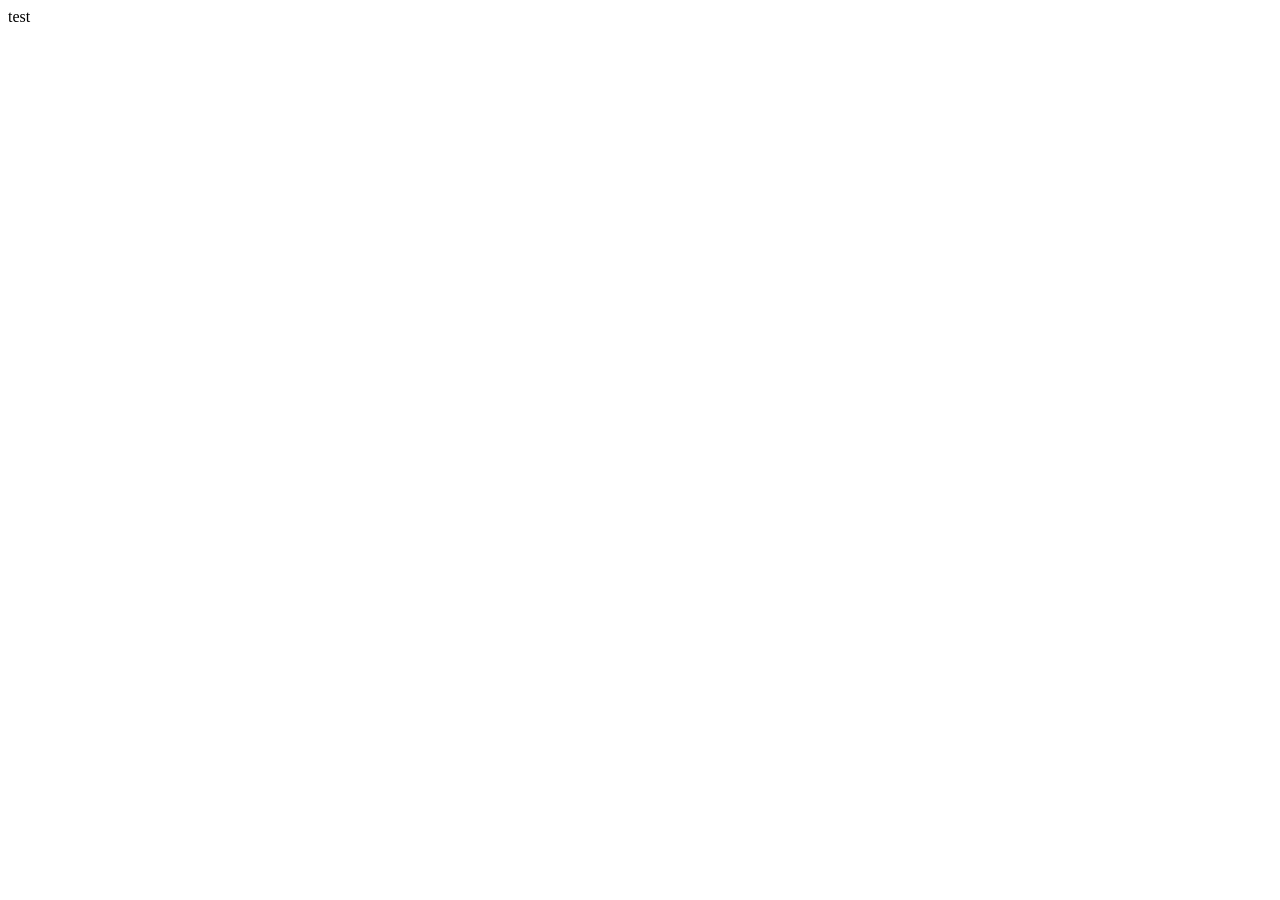
==== index.html @ a2980337 "test2" ====
<!DOCTYPE html>
<html lang="en">
<head>
    <meta charset="UTF-8">
    <meta name="viewport" content="width=device-width, initial-scale=1.0">
    <title>Document</title>
</head>
<body>
    test
</body>
</html>
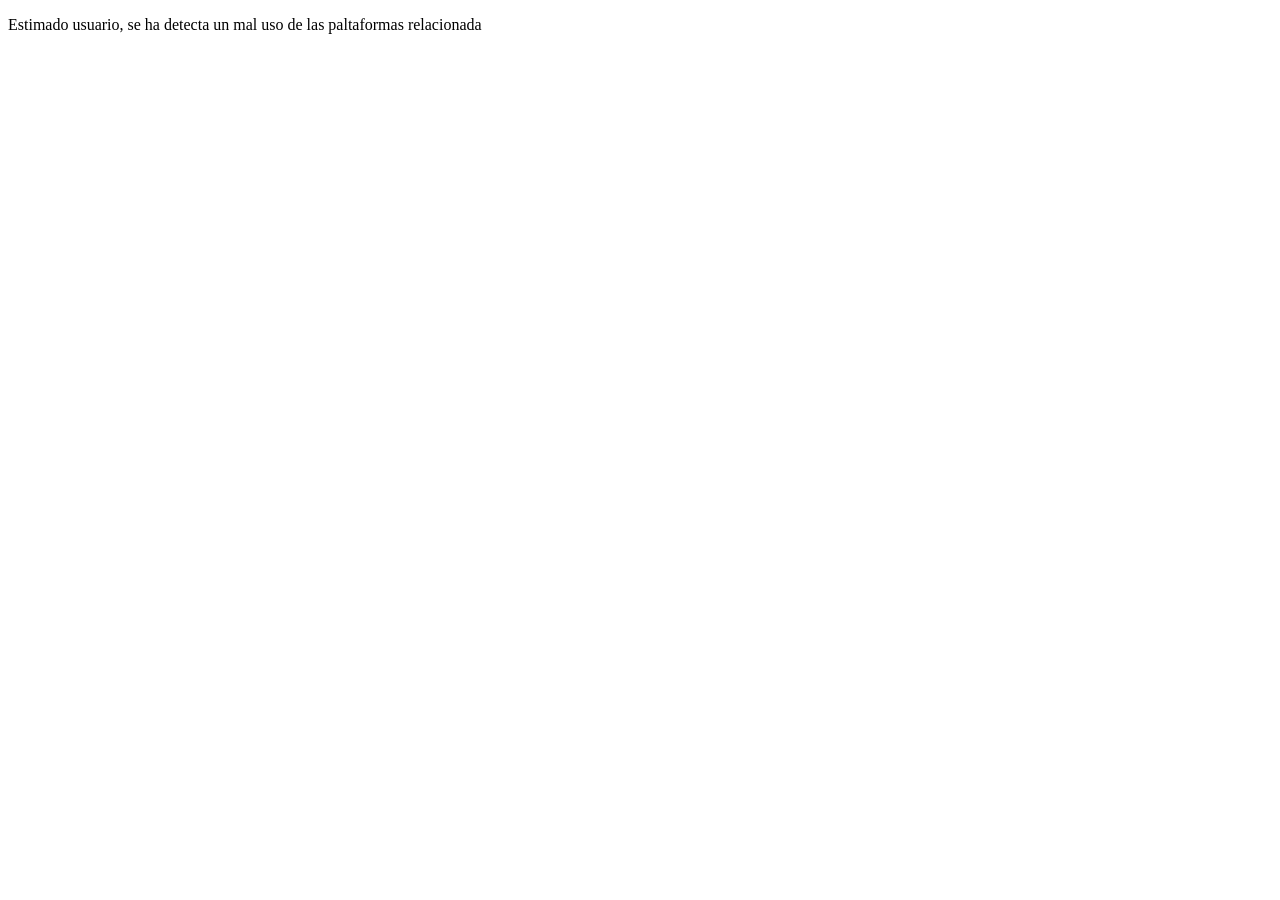
==== commit 640d1a8c: "t" ====
--- a/index.html
+++ b/index.html
@@ -3,9 +3,11 @@
 <head>
     <meta charset="UTF-8">
     <meta name="viewport" content="width=device-width, initial-scale=1.0">
-    <title>Document</title>
+    <title>Servicio Información Aduanera</title>
 </head>
 <body>
-    test
+    <p>Estimado usuario, se ha detecta un mal uso de las paltaformas relacionada
 </body>
-</html>+</html>
+
+
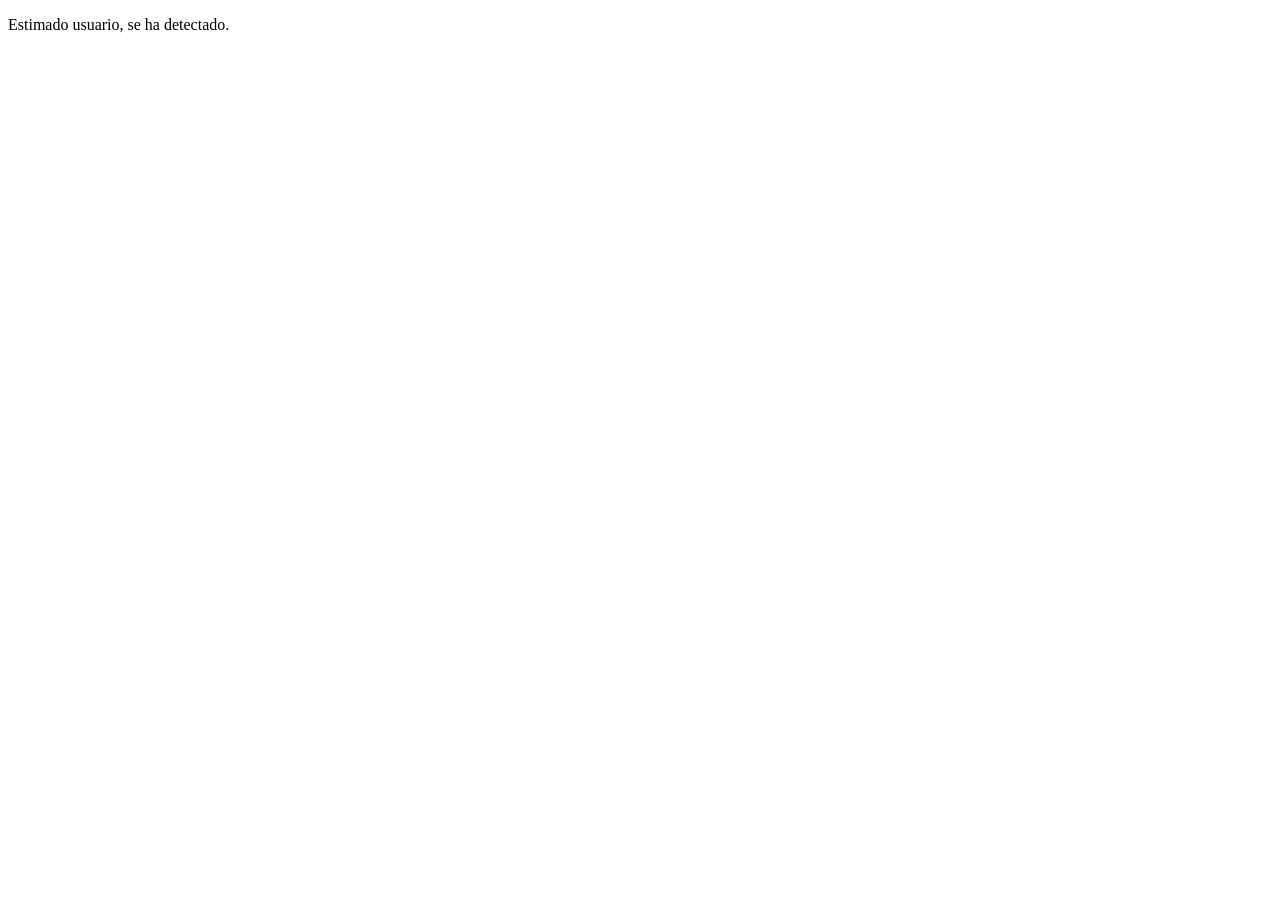
==== commit 2c258ce6: "1" ====
--- a/index.html
+++ b/index.html
@@ -6,7 +6,7 @@
     <title>Servicio Información Aduanera</title>
 </head>
 <body>
-    <p>Estimado usuario, se ha detecta un mal uso de las paltaformas relacionada
+    <p>Estimado usuario, se ha detectado.</p>
 </body>
 </html>
 
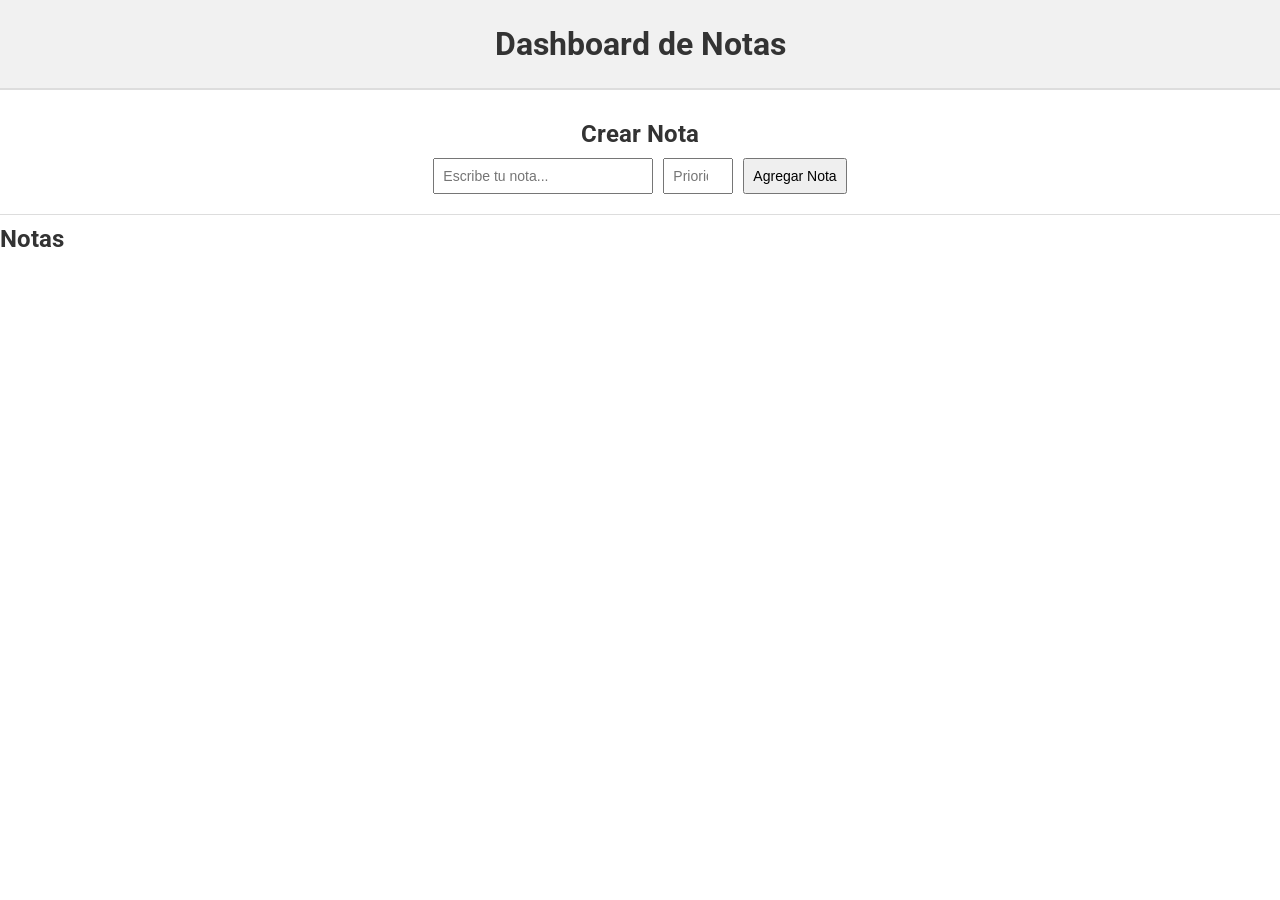
==== commit b9accdfb: "v1" ====
--- a/index.html
+++ b/index.html
@@ -1,13 +1,33 @@
 <!DOCTYPE html>
-<html lang="en">
+<html lang="es">
 <head>
-    <meta charset="UTF-8">
-    <meta name="viewport" content="width=device-width, initial-scale=1.0">
-    <title>Servicio Información Aduanera</title>
+  <meta charset="UTF-8">
+  <title>Notas con Prioridad</title>
+  <link rel="stylesheet" href="style.css">
+  <link rel="preconnect" href="https://fonts.googleapis.com">
+  <link href="https://fonts.googleapis.com/css2?family=Roboto&display=swap" rel="stylesheet">
 </head>
 <body>
-    <p>Estimado usuario, se ha detectado.</p>
+  <header>
+    <h1>Dashboard de Notas</h1>
+  </header>
+
+  <section id="form-section">
+    <h2>Crear Nota</h2>
+    <form id="noteForm">
+      <input type="text" id="noteText" placeholder="Escribe tu nota..." required>
+      <input type="number" id="notePriority" placeholder="Prioridad (1-100)" min="1" max="100" required>
+      <button type="submit">Agregar Nota</button>
+    </form>
+  </section>
+
+  <main>
+    <h2>Notas</h2>
+    <div id="notesContainer" class="grid-container">
+      <!-- Las notas aparecerán aquí -->
+    </div>
+  </main>
+
+  <script src="script.js"></script>
 </body>
-</html>
-
-
+</html>
--- a/style.css
+++ b/style.css
@@ -0,0 +1,62 @@
+body {
+  font-family: 'Roboto', sans-serif;
+  margin: 0;
+  padding: 0;
+  background: #ffffff;
+  color: #333;
+}
+
+header {
+  background: #f1f1f1;
+  padding: 15px;
+  text-align: center;
+  border-bottom: 2px solid #ddd;
+}
+
+h1, h2 {
+  margin: 10px 0;
+}
+
+#form-section {
+  padding: 20px;
+  border-bottom: 1px solid #ddd;
+  text-align: center;
+}
+
+#noteForm {
+  display: flex;
+  justify-content: center;
+  gap: 10px;
+}
+
+#noteForm input, #noteForm button {
+  padding: 8px;
+  font-size: 14px;
+}
+
+#noteForm input[type="text"] {
+  width: 200px;
+}
+
+.grid-container {
+  display: grid;
+  grid-template-columns: repeat(4, 1fr);
+  gap: 15px;
+  padding: 20px;
+}
+
+.note {
+  background: #ffeb3b; /* Amarillo chillón */
+  border: 1px solid #e0e0e0;
+  padding: 15px;
+  border-radius: 5px;
+  font-size: 14px;
+  word-break: break-word;
+}
+
+.note strong {
+  display: block;
+  margin-bottom: 5px;
+  font-size: 12px;
+  color: #555;
+}
